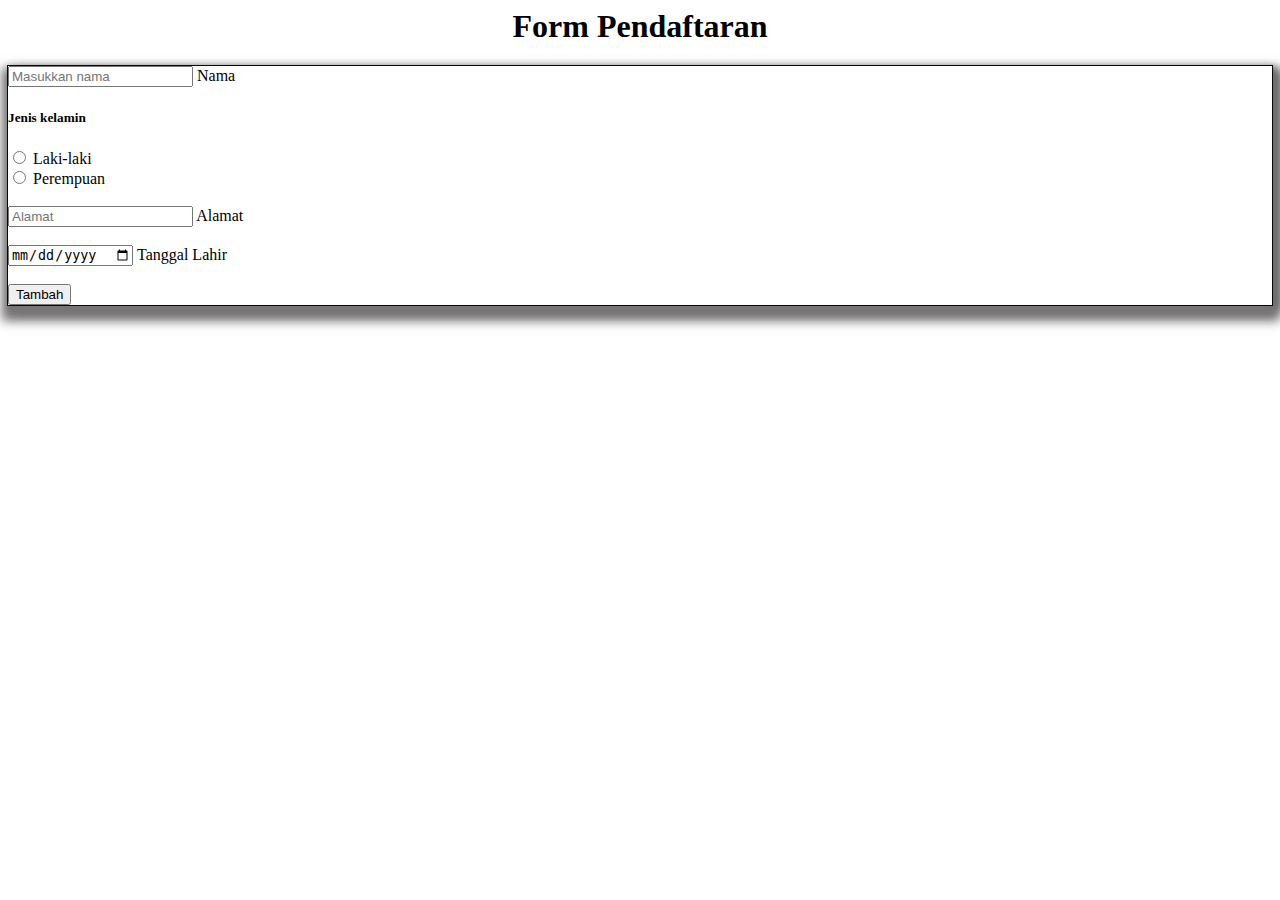
==== php_json/form.html @ ffb6adeb "Update(form php2, form jquery phpjson)" ====
<html>
  <head>
    <title>Form Example</title>
    <meta name="viewport" content="width=device-width, initial-scale=1">
    <!-- jQuery library -->
    <script src="https://code.jquery.com/jquery-3.6.0.min.js"></script>

     <!-- Bootstarp -->
     <link href="https://cdn.jsdelivr.net/npm/bootstrap@5.2.3/dist/css/bootstrap.min.css" rel="stylesheet" integrity="sha384-rbsA2VBKQhggwzxH7pPCaAqO46MgnOM80zW1RWuH61DGLwZJEdK2Kadq2F9CUG65" crossorigin="anonymous">
     <script src="https://cdn.jsdelivr.net/npm/bootstrap@5.2.3/dist/js/bootstrap.bundle.min.js" integrity="sha384-kenU1KFdBIe4zVF0s0G1M5b4hcpxyD9F7jL+jjXkk+Q2h455rYXK/7HAuoJl+0I4" crossorigin="anonymous"></script>

     <!-- css lokal -->
    <link rel="stylesheet" href="style.css">
  </head>
  <body>

    <div class="row">
      <div class="col" id="header" >
        <h1 class="bg-primary py-3 text-white"><center> Form Pendaftaran </center></h1>
      </div>
    </div>
    
    <div class="row pt-5 justify-content-around">
      <div class="col-sm-4 p-3 " id="formulir">
        <form id="form-example" method="post" action="form-handler.php">
          <!-- nama -->
   <div class="form-floating mb-3">
     <input type="text" name="name" class="form-control" id="floatingInput" placeholder="Masukkan nama" required>
     <label for="floatingInput">Nama</label>
   </div>
         <!-- JK -->
         <div><h5>Jenis kelamin</h5></div>
         <div class="form-check">
           <input class="form-check-input" type="radio" name="jk" id="flexRadioDefault1" value="laki-laki" required>
           <label class="form-check-label" for="">
             Laki-laki
           </label>
         </div>
         <div class="form-check">
           <input class="form-check-input" type="radio" name="jk" id="flexRadioDefault2" value="perempuan" required>
           <label class="form-check-label" for="">
             Perempuan
           </label>
         </div>
         <br>
   
         <!-- alamat -->
   <div class="form-floating">
     <input type="text" name="alamat" class="form-control" id="floatingPassword" placeholder="Alamat" required>
     <label for="floatingPassword">Alamat</label>
   </div><br>
   
   <!-- TTL -->
   <div class="form-floating">
     <input type="date" name="ttl" class="form-control" id="floatingPassword" placeholder="Tanggal Lahir" required>
     <label for="floatingPassword">Tanggal Lahir</label>
   </div><br>
   
   <button  class="btn btn-primary">Tambah</button>
       </form> 
   
      </div>
<div class="col-sm-7 " id="list-data">
  <div id="data-show"></div>
</div>

    </div>

    <script>
      // attach a submit handler to the form
      $("#form-example").submit(function(event) {
        // prevent default posting of form
        event.preventDefault();

        // get the form data
        var formData = $(this).serialize();

        // send the data using post
        $.post("form-action.php", formData, function(response) {
          // display the response from the server
          $("#form-response").html(response);
        });
      });

      // display the data from the database
      function getData() {
        $.get("data.php", function(hasil) {
    // display the data from the database
    $("#data-show").html(hasil);
  });
      }
  
// call the getData function every 3 seconds
setInterval(getData, 1000);

  //display the data from DB real time
  // function getData() {
    // $.ajax({
    //   type: "GET",
    //   url: "data.php",
    //   success: function(response) {
    //     // display the data from the database
    //     $("#data-show").html(response);
    //   }
    // });
  // }

    </script>
  </body>
</html>
---- php_json/style.css ----
#header {
    animation: header 1s ease 0s 1 normal forwards;
}
@keyframes header {
	0% {
		opacity: 0;
		transform: translateX(-50px);
	}

	100% {
		opacity: 1;
		transform: translateX(0);
	}
}	

#formulir {
    animation: myAnim 2s ease 0s 1 normal forwards;
    box-shadow: 1px 9px 10px 7px #777575, 5px 5px 10px 1px #000;
    outline: 1px solid #080808;
    transition: width 1s ease 0s;
height: fit-content;
margin-bottom: 50px;
}
#formulir:hover {
    /* Menambahkan box-shadow saat elemen di-hover */
    box-shadow: 5px 5px 10px 1px #000;
    /* Menambahkan warna background saat elemen di-hover */
    background-color: #f2f2f2;
  }

@keyframes myAnim {
	0%,
	100% {
		transform: translateY(0) rotate(0);
		transform-origin: 50% 50%;
	}

	15% {
		transform: translateY(-30px) rotate(-6deg);
	}

	30% {
		transform: translateY(15px) rotate(6deg);
	}

	45% {
		transform: translateY(-15px) rotate(-3.6deg);
	}

	60% {
		transform: translateY(9px) rotate(2.4deg);
	}

	75% {
		transform: translateY(-6px) rotate(-1.2deg);
	}
}

#list-data {

    overflow: scroll;
    max-height: 500px;
}


/* responsive */

@media screen and (max-width: 500px) {
    
 }
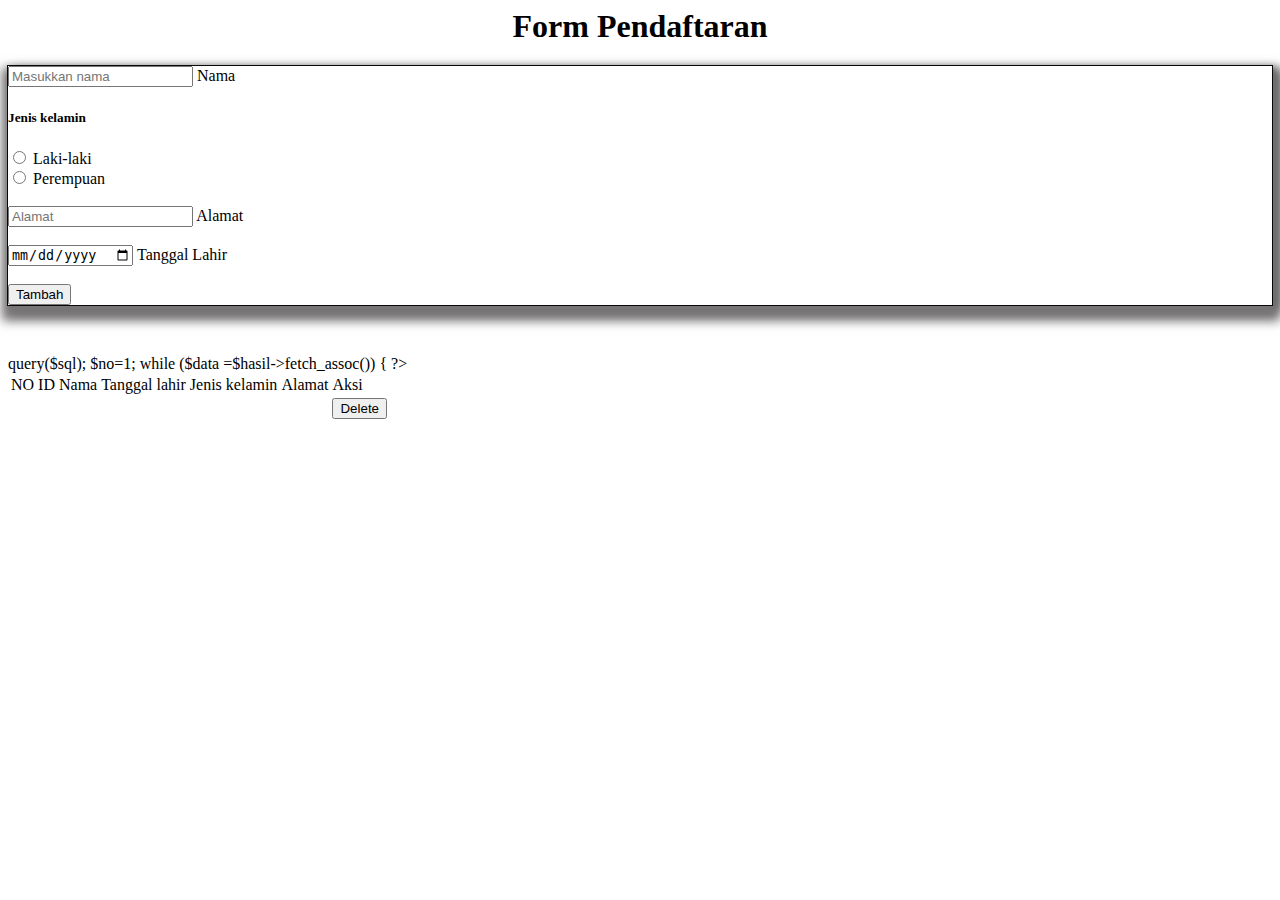
==== commit 2f10723d: "ganti action form" ====
--- a/php_json/form.html
+++ b/php_json/form.html
@@ -22,7 +22,7 @@
     
     <div class="row pt-5 justify-content-around">
       <div class="col-sm-4 p-3 " id="formulir">
-        <form id="form-example" method="post" action="form-handler.php">
+        <form id="form-example" method="post" action="">
           <!-- nama -->
    <div class="form-floating mb-3">
      <input type="text" name="name" class="form-control" id="floatingInput" placeholder="Masukkan nama" required>
@@ -56,7 +56,7 @@
      <label for="floatingPassword">Tanggal Lahir</label>
    </div><br>
    
-   <button  class="btn btn-primary">Tambah</button>
+   <button  class="btn btn-primary" id="button">Tambah</button>
        </form> 
    
       </div>
@@ -67,7 +67,15 @@
     </div>
 
     <script>
-      // attach a submit handler to the form
+      //function show data
+      function getData() {
+        $.get("data.php", function(value) {
+    // display the data from the database
+    $("#data-show").html(value);
+  });
+ };
+
+// attach a submit handler to the form
       $("#form-example").submit(function(event) {
         // prevent default posting of form
         event.preventDefault();
@@ -78,20 +86,19 @@
         // send the data using post
         $.post("form-action.php", formData, function(response) {
           // display the response from the server
-          $("#form-response").html(response);
+         
         });
+        getData();
       });
 
-      // display the data from the database
-      function getData() {
-        $.get("data.php", function(hasil) {
-    // display the data from the database
-    $("#data-show").html(hasil);
-  });
-      }
-  
+   // display the data from the database    
+  $(document).ready(function() {
+  getData();
+});
+
+// document.getElementById("form-example").addEventListener("submit", getData); 
 // call the getData function every 3 seconds
-setInterval(getData, 1000);
+setInterval(getData, 10000);
 
   //display the data from DB real time
   // function getData() {
